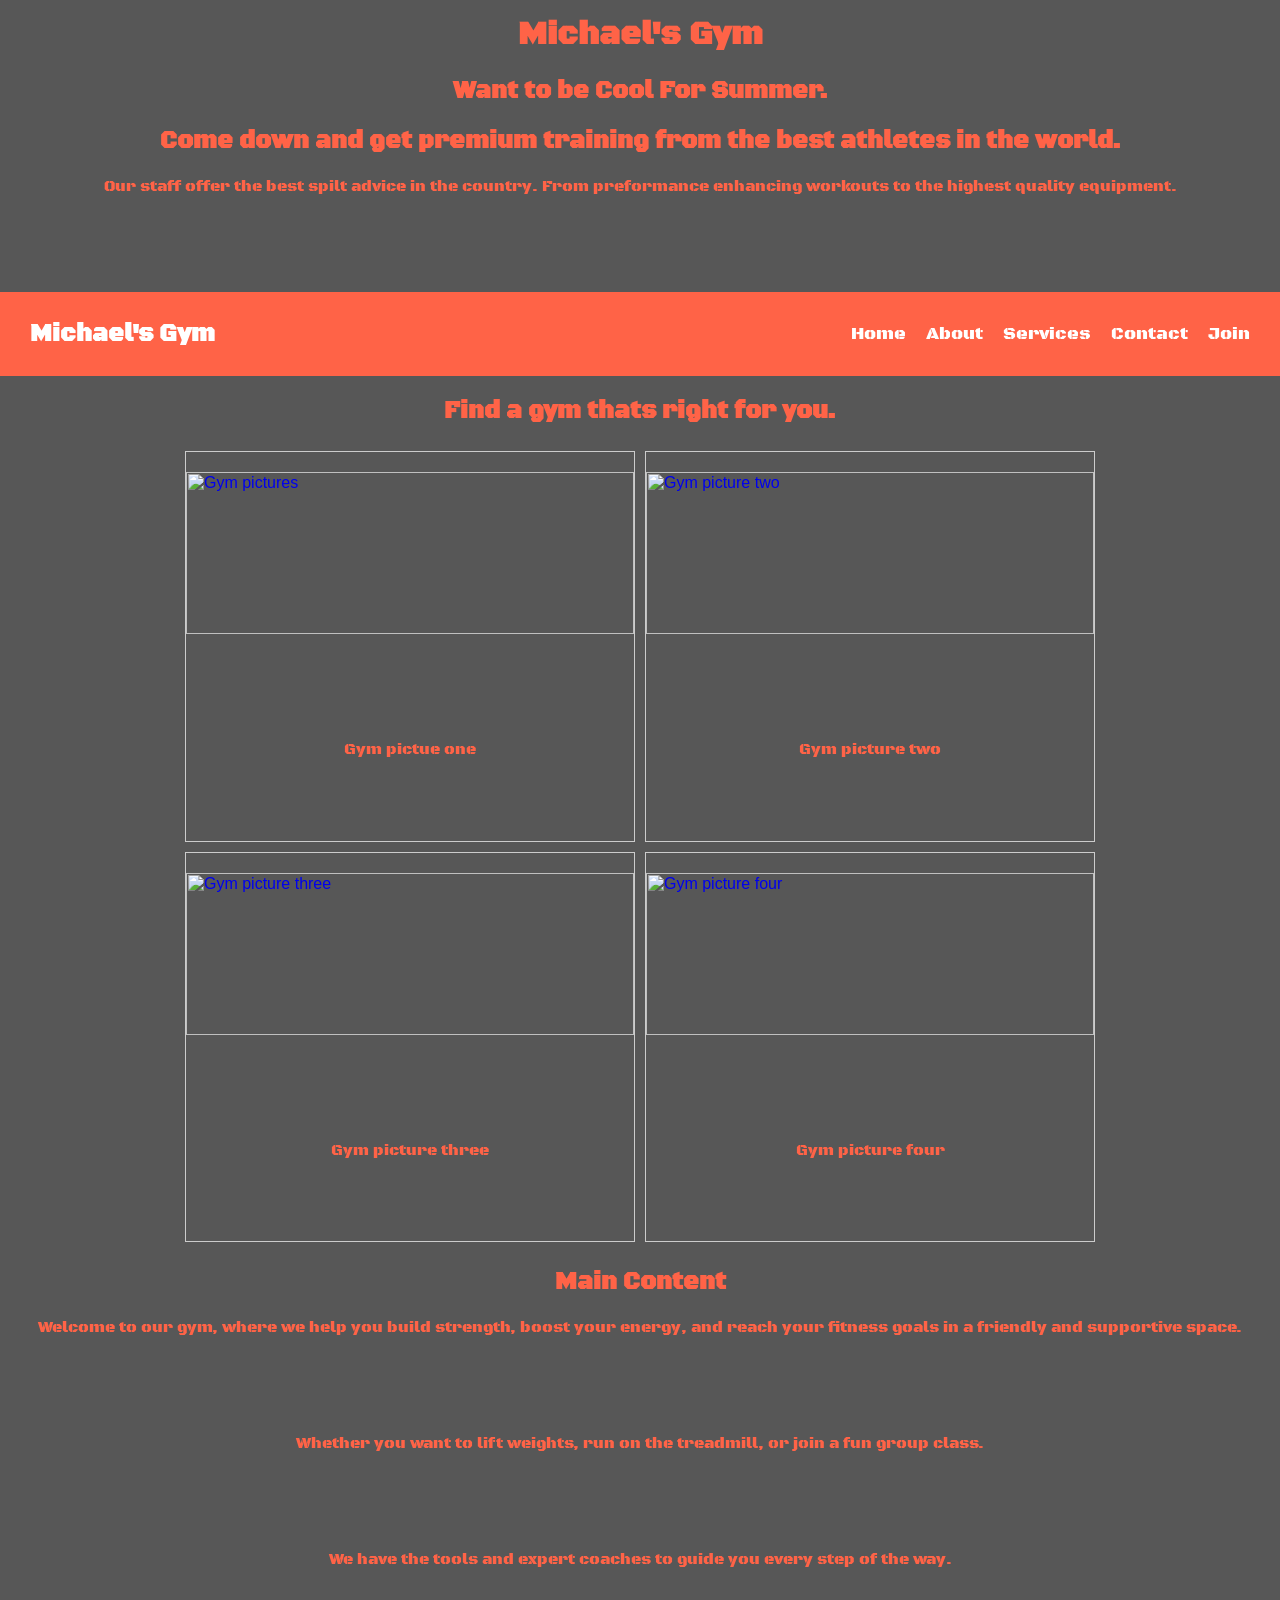
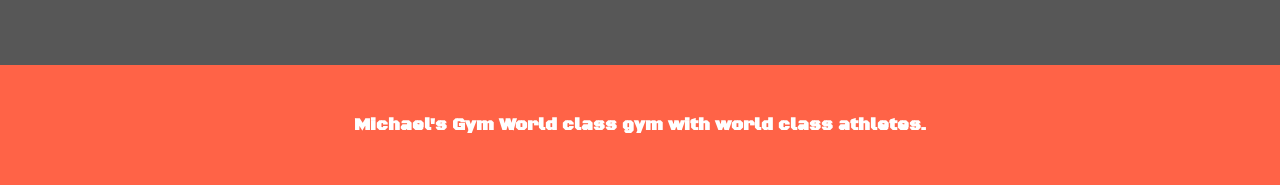
==== index.html @ 751cd599 "moved pages to root directory" ====
<html>
  <head>  
    <link rel="stylesheet" href="main.css">
    <title> 
        Michael's Gym | Home
    </title>
    </head>

    
    
  <body style="background-color: rgb(87, 87, 87);">
      <h1>Michael's Gym</h1>
      <h2>Want to be Cool For Summer.</h2>
      <h2>Come down and get premium training from the best athletes in the world.</h2>
      <p>Our staff offer the best spilt advice in the country. From preformance enhancing workouts to the highest quality equipment.</p>
    <nav class="navbar">
      <div class="logo">Michael's Gym</div>
        <ul class="nav-links">
            <li><a href="index.html">Home</a></li>
            <li><a href="about.html">About</a></li>
            <li><a href="services.html">Services</a></li>
            <li><a href="contact.html">Contact</a></li>
            <li><a href='join.html'>Join</a></li>
        </ul>
    </nav>
    
    <h2>Find a gym thats right for you.</h2>
    
    <div class="gallery">

      <div class="gallery-item">
        <a target="_blank" href="https://thefitness-shop.com.au/wp-content/uploads/2022/07/NRG-Gym-Essendon-1.jpg">
          <img src="https://thefitness-shop.com.au/wp-content/uploads/2022/07/NRG-Gym-Essendon-1.jpg" alt="Gym pictures" width="600" height="400">
        </a>
        <div class="desc">Gym pictue one</div>
    </div>

    <div class="gallery-item">
      <a target="_blank" href="https://encrypted-tbn0.gstatic.com/images?q=tbn:ANd9GcTzOKN822P_508hccJySyIT2wlnufKbmJFpdDmz1xNIujxBrqBQEI9krts4&s=10">
        <img src="https://encrypted-tbn0.gstatic.com/images?q=tbn:ANd9GcTzOKN822P_508hccJySyIT2wlnufKbmJFpdDmz1xNIujxBrqBQEI9krts4&s=10" alt="Gym picture two" width="600" height="400">
      </a>
      <div class="desc">Gym picture two</div>
    </div>

      <div class="gallery-item">
        <a target="_blank" href="https://members.hiitrepublic.com.au/images/assets/clubbanner/40957409.png">
          <img src="https://members.hiitrepublic.com.au/images/assets/clubbanner/40957409.png" alt="Gym picture three" width="600" height="400">
        </a>
        <div class="desc">Gym picture three</div>
      </div>

      <div class="gallery-item">
        <a target="_blank" href="https://encrypted-tbn0.gstatic.com/images?q=tbn:ANd9GcRMEG1F-grconWsrmVeTjddqcc0kJ4-pnV8wbAq4ObY1MHTnMmpy4DQ-TU&s=10">
          <img src="https://encrypted-tbn0.gstatic.com/images?q=tbn:ANd9GcRMEG1F-grconWsrmVeTjddqcc0kJ4-pnV8wbAq4ObY1MHTnMmpy4DQ-TU&s=10" alt="Gym picture four" width="600" height="400">
        </a>
        <div class="desc">Gym picture four</div>
      </div>
    
      <div class="main-content">
          <h2>Main Content</h2>
          <p>Welcome to our gym, where we help you build strength, boost your energy, and reach your fitness goals in a friendly and supportive space.</p> 
          
          <p>Whether you want to lift weights, run on the treadmill, or join a fun group class.</p>
          
          <p>We have the tools and expert coaches to guide you every step of the way.</p>
      </div>

      <div class="footer">
        <h6>Michael's Gym World class gym with world class athletes.</h6>
      </div>
  </body>
</html>
---- main.css ----
@import url(https://fonts.googleapis.com/css?family=Black+Ops+One);
h1{
    text-align: center;
    color: tomato;
    font-family:'Black Ops One';
    padding-top: 15px;
}
h2{
    text-align: center;
    color: tomato;
    font-family:'Black Ops One';
}
p{
    color: tomato;
    text-align: center;
    font-family:'Black Ops One';
    padding-bottom: 80px;
}
.navbar {
  display: flex;
  justify-content: space-between; 
  align-items: center; 
  background-color: tomato;
  padding: 15px 30px;
}
.logo {
  font-family: 'Black Ops One';
  color: #fff;
  font-size: 24px;
  font-weight: bold;
}
.nav-links {
  display: flex;
  list-style: none; 
}
.nav-links li {
  margin-left: 20px;
}

.nav-links a {
  color: #fff;
  text-decoration: none;
  font-size: 18px;
  transition: color 0.3s ease;
  font-family: 'Black Ops One';
}

.nav-links a:hover {
  color: rgb(87, 87, 87); 
}

div.gallery {
  display: flex;
  flex-wrap: wrap;
  justify-content: center;
}

div.gallery-item {
  margin: 5px;
  border: 1px solid #ccc;
  width: 450px;
}

div.gallery-item:hover {
  border: 1px solid #777;
}

div.gallery-item img {
  width: 100%;
  height: 70%;
}

div.gallery-item div.desc {
  padding: 15px;
  text-align: center;
  font-family: 'Black Ops One';
  color: tomato;
}
.footer {
  position: static;
  left: 0;
  bottom: 0;
  padding-top: 7px;
  padding-bottom: 7px;
  width: 100%;
  background-color: tomato;
  color: white;
  text-align: center;
  font-family: 'Black Ops One';
}
h6 {
  font-size: 18px;
}
div.flex-container {
  display: flex;
  flex-direction: row;
}

div.flex-container > div {
  margin: 10px;
}

@media screen and (max-width:600px) {
  div.flex-container {
    flex-direction: column;
  }
}
section {
font-size: 25px;
color: tomato;
font-family: 'Black Ops One';
}
body {
    height: 100%;
    margin: 0;
    padding: 0;
}
.map iframe{
  width: 700px;
  height: 550px;
  border:0;
  padding-bottom: 20px;
}
.container {
  display: flex;
  background-color: rgb(87, 87, 87);
  justify-content: center;
}
.price{
  display: flex;
  padding: 50px;
  justify-content: center;
}
.price div{
  padding: 15px;
  margin: 10px;
  background-color: whitesmoke;
  font-size: 30px;
  font-family: 'Black Ops One';

}
.container div {
  background-color: whitesmoke;
  margin: 10px;
  padding: 5px;
  font-size: 30px;
}
div.main-content {
  text-align:  left;
}

.main-content {
width: 100%;
text-align: center;
}
.div.desc{
  font-family: 'Black Ops One';
}
.flex-container {
  display: flex;
  flex-direction: row;
  flex-flow: nowrap;
  background-color: rgb(87, 87, 87);
}
.flex-container div{
  font-size: 20px;
  font-family: 'Black Ops One';
  flex-flow: nowrap;
  flex-direction: row;
}
h3{
  text-align: center;
  color: tomato;
  
}
h4{
  color: tomato;
  padding-bottom: 50;
  font-family: 'Black Ops One';
}
* {
box-sizing: border-box;
}

body {
margin: 0;
font-family: Arial, sans-serif;
background-color: white;
color: #222;
}

header {
background-color: #111;
color: white;
text-align: center;
padding: 35px 20px;
}

header h1 {
margin: 0 0 15px;
font-size: 32px;
}

.tagline {
font-size: 24px;
font-weight: bold;
margin: 10px;
}

.subtitle {
font-size: 18px;
margin: 10px;
}

main {
max-width: 1250px;
margin: auto;
padding: 50px 30px 70px;
}

main h2 {
text-align: center;
font-size: 40px;
margin-bottom: 15px;
}

.intro {
text-align: center;
max-width: 750px;
margin: 0 auto 40px;
line-height: 1.6;
font-size: 17px;
}

.services-container {
display: flex;
gap: 20px;
justify-content: center;
}

.service-card {
width: 25%;
text-align: center;
}

.service-image {
height: 220px;
display: flex;
justify-content: center;
align-items: center;
position: relative;
overflow: hidden;
}

.service-image::before {
content: "";
position: absolute;
inset: 0;
background: rgba(0, 0, 0, 0.45);
}

.service-image h3 {
position: relative;
color: white;
font-size: 22px;
text-align: center;
z-index: 1;
}

.equipment {
background: linear-gradient(135deg, TOMATO, #111);
}

.training {
background: linear-gradient(135deg, TOMATO, #222);
}

.fitness {
background: linear-gradient(135deg, tomato, #111);
}

.sauna {
background: linear-gradient(135deg, TOMATO, #222);
}

.service-card h4 {
font-size: 20px;
margin: 20px 0 10px;
}
.service-card p {
line-height: 1.5;
font-size: 15px;
color: #555;
}

@media (max-width: 800px) {
}
.services-container {
flex-direction: column;
}
.service-card {
width: 100%;
}
img{
  padding-top: 20px;
  padding-bottom: 20px;
}
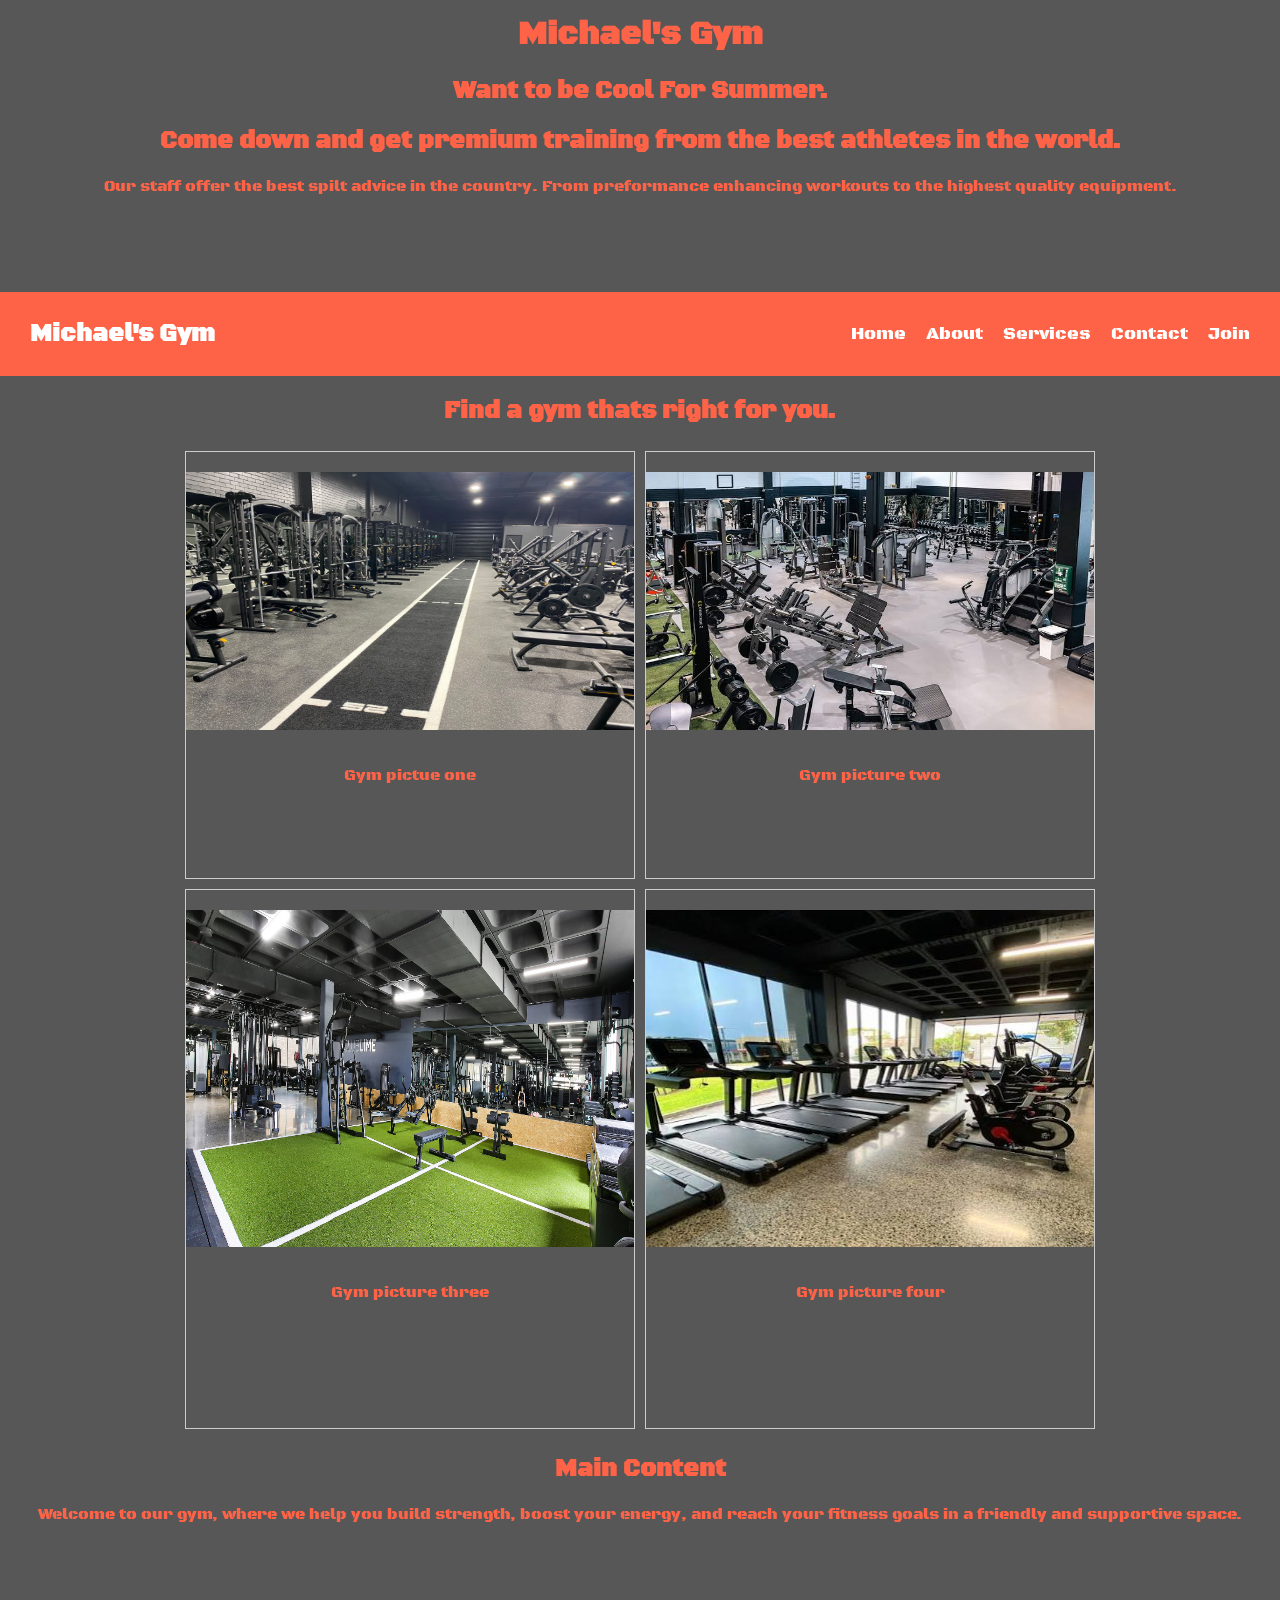
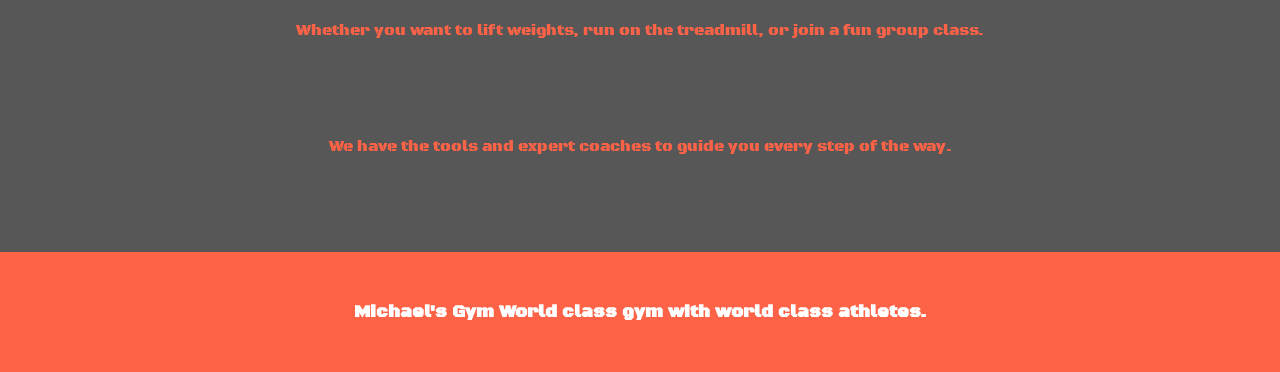
==== commit 557eab39: "img  moved done" ====
--- a/index.html
+++ b/index.html
@@ -30,28 +30,28 @@
 
       <div class="gallery-item">
         <a target="_blank" href="https://thefitness-shop.com.au/wp-content/uploads/2022/07/NRG-Gym-Essendon-1.jpg">
-          <img src="https://thefitness-shop.com.au/wp-content/uploads/2022/07/NRG-Gym-Essendon-1.jpg" alt="Gym pictures" width="600" height="400">
+          <img src="images/gym-1.jpg" alt="Gym pictures" width="600" height="400">
         </a>
         <div class="desc">Gym pictue one</div>
     </div>
 
     <div class="gallery-item">
       <a target="_blank" href="https://encrypted-tbn0.gstatic.com/images?q=tbn:ANd9GcTzOKN822P_508hccJySyIT2wlnufKbmJFpdDmz1xNIujxBrqBQEI9krts4&s=10">
-        <img src="https://encrypted-tbn0.gstatic.com/images?q=tbn:ANd9GcTzOKN822P_508hccJySyIT2wlnufKbmJFpdDmz1xNIujxBrqBQEI9krts4&s=10" alt="Gym picture two" width="600" height="400">
+        <img src="images/gym-2.jpg" alt="Gym picture two" width="600" height="400">
       </a>
       <div class="desc">Gym picture two</div>
     </div>
 
       <div class="gallery-item">
         <a target="_blank" href="https://members.hiitrepublic.com.au/images/assets/clubbanner/40957409.png">
-          <img src="https://members.hiitrepublic.com.au/images/assets/clubbanner/40957409.png" alt="Gym picture three" width="600" height="400">
+          <img src="images/gym-3.png" alt="Gym picture three" width="600" height="400">
         </a>
         <div class="desc">Gym picture three</div>
       </div>
 
       <div class="gallery-item">
         <a target="_blank" href="https://encrypted-tbn0.gstatic.com/images?q=tbn:ANd9GcRMEG1F-grconWsrmVeTjddqcc0kJ4-pnV8wbAq4ObY1MHTnMmpy4DQ-TU&s=10">
-          <img src="https://encrypted-tbn0.gstatic.com/images?q=tbn:ANd9GcRMEG1F-grconWsrmVeTjddqcc0kJ4-pnV8wbAq4ObY1MHTnMmpy4DQ-TU&s=10" alt="Gym picture four" width="600" height="400">
+          <img src="images/gym-4.jpg" alt="Gym picture four" width="600" height="400">
         </a>
         <div class="desc">Gym picture four</div>
       </div>
